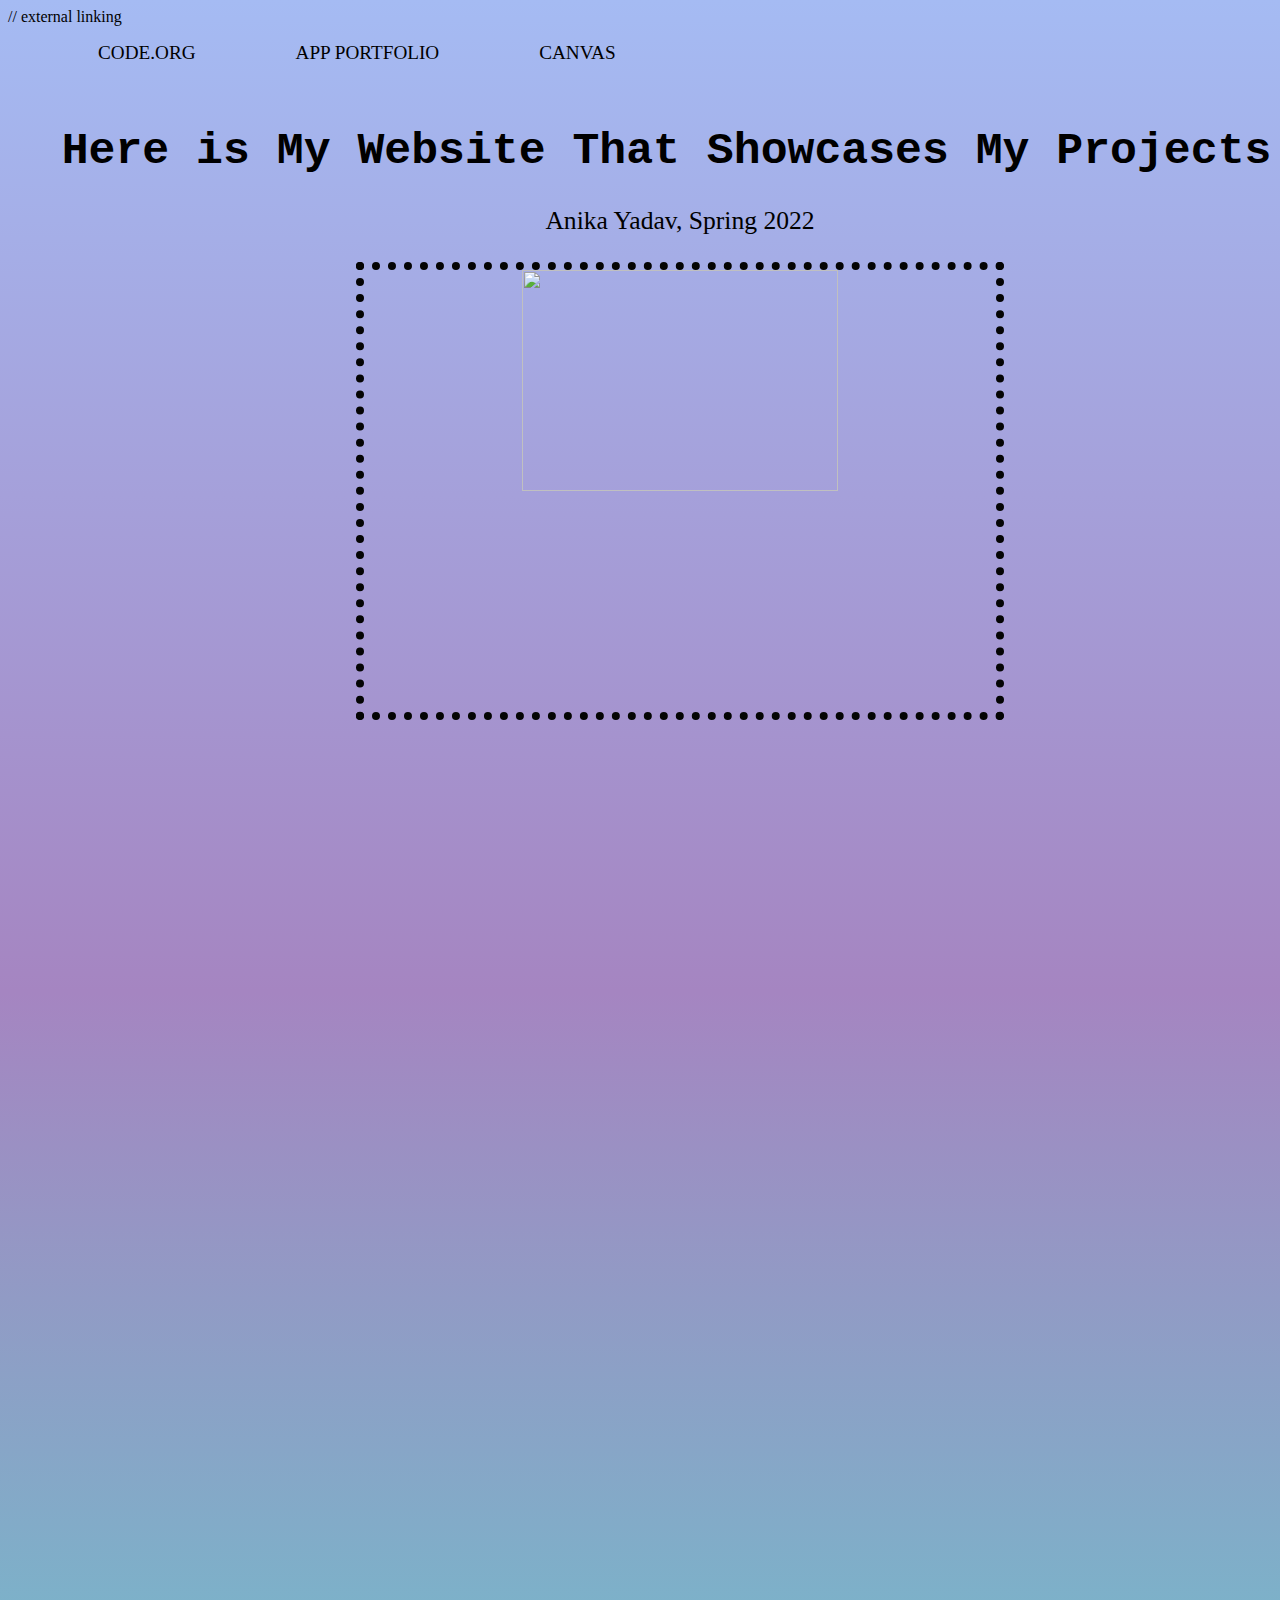
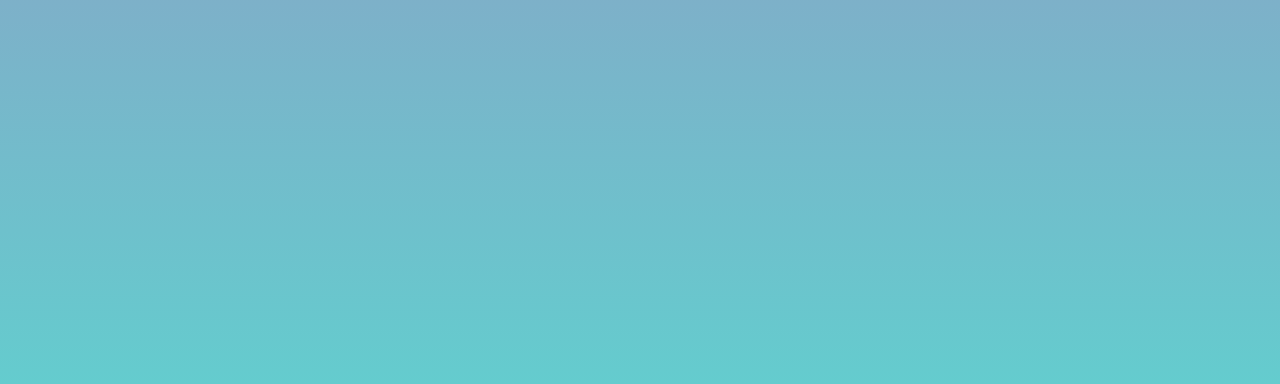
==== index.html @ ca2133c6 "adding portfolio link" ====
<html>
  
<head> 
  <link rel="stylesheet" href="style.css"> // external linking
  <link rel="icon" href="https://static.wikia.nocookie.net/peppapig/images/4/4a/Pippa.png/revision/latest/top-crop/width/360/height/450?cb=20220407205207">
  <title> TAB TITLE </title>
  </head>
  
  <body>
    <ul>
      <li><a href="https://studio.code.org/home"> CODE.ORG </a></li>
      <li><a href="portfolio.html"> APP PORTFOLIO </a></li>
      <li><a href="https://poway.instructure.com/"> CANVAS </a></li>
      <br>
      <br>
      <br>
    <center>
      <h1> Here is My Website That Showcases My Projects! </h1>
      <p> Anika Yadav, Spring 2022 </p>
      <img src="https://al.nd.edu/assets/380450/1000x562/bacs_code.jpg">
      <br>
      
      <iframe width="392" height="620" style="border: 0px;" src="https://studio.code.org/projects/applab/jKNN0O5roe0zGJhkO05gak9_HPXUCLzMdz-q_nMsNyn/embed?nosource"></iframe>
      <iframe width="392" height="620" style="border: 0px;" src="https://studio.code.org/projects/applab/wJe-xskpcr2GPK-Sla0DqOrnGWyQuf5ocpT7TnUzInn/embed?nosource"></iframe>
      <iframe width="392" height="620" style="border: 0px;" src="https://studio.code.org/projects/applab/tsBQOwRa292IiDAK6-3OsMBi9ZjE8S4NfpRtXtq5_Ks/embed?nosource"></iframe>
    <iframe width="392" height="620" style="border: 0px;" src="https://studio.code.org/projects/applab/M03NEK2Dg8wYb2q1GOc0eaa-ucDng2zV4GNogzMeEu6/embed?nosource"></iframe>
      <iframe width="392" height="620" style="border: 0px;" src="https://studio.code.org/projects/applab/ji5Ixz3v5ZoOev_yfujM5qDiI8jftr0QxmXAVYeJlUn/embed?nosource"></iframe>
      
    </center>
  </body>
  </html>
---- style.css ----
body{
  background-image: linear-gradient(#A5BBF3, #A585C1, #64CCCE);
}
h1{
  font-size:280%;
  font-family:"Lucida Console", "Courier New", monospace;
}
img{
  width:50%;
  border:dotted #040404 8px;
}
p{
  font-size:160%;
  font-family: "Papyrus", Fantasy;
}
ul{
 list-style-type: none;
 width:100%;
 text-align: center;
}
li{
  float:left;
}
li a{
  color:black;
  padding: 50px;
  text-decoration-line: none;
  font-family:"Papyrus", Fantasy;
  font-size:120%;
}
li a:hover{
  background-color:white;
  color:#64CCCE;
}
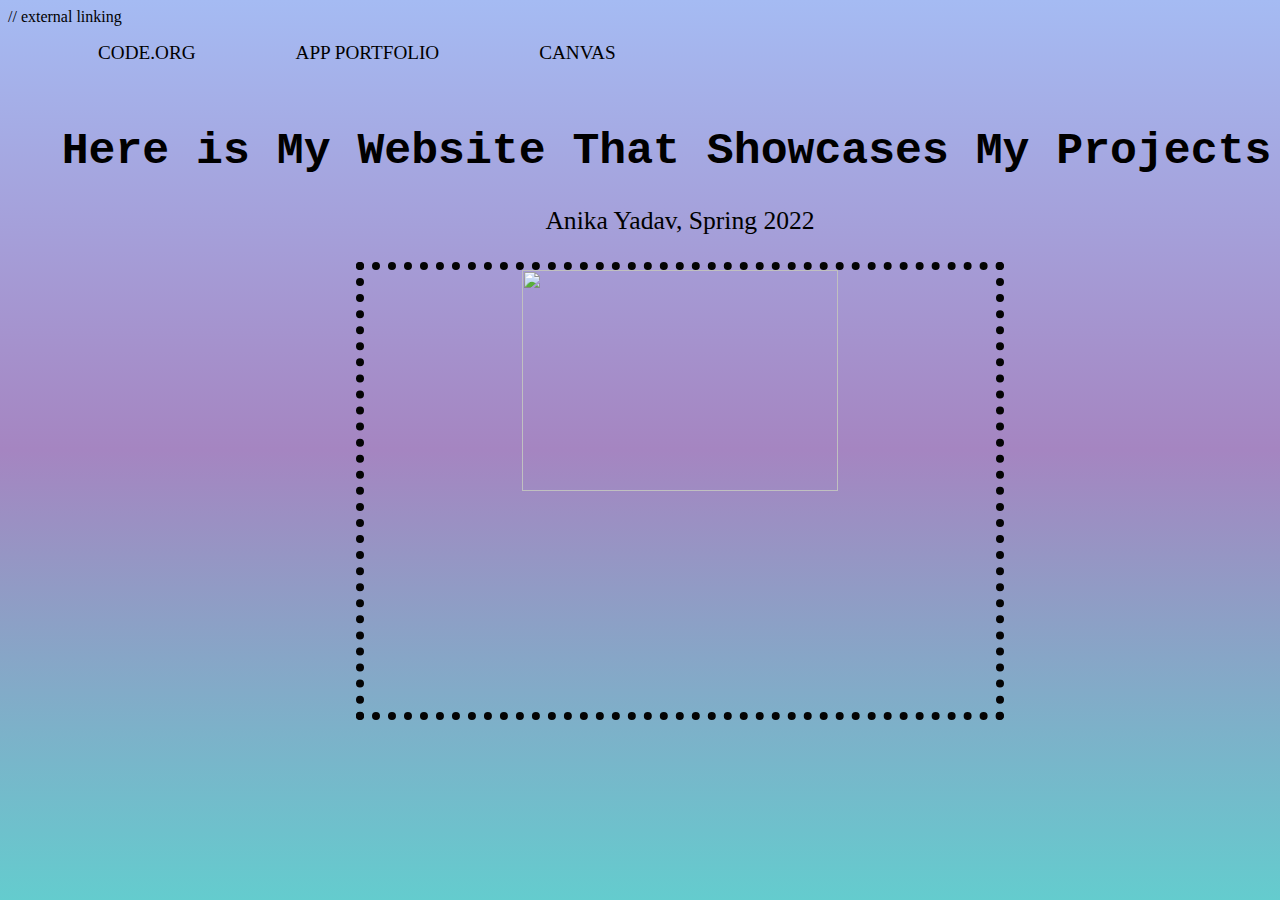
==== commit 8abd9a84: "deleted links to code.org apps" ====
--- a/index.html
+++ b/index.html
@@ -3,7 +3,7 @@
 <head> 
   <link rel="stylesheet" href="style.css"> // external linking
   <link rel="icon" href="https://static.wikia.nocookie.net/peppapig/images/4/4a/Pippa.png/revision/latest/top-crop/width/360/height/450?cb=20220407205207">
-  <title> TAB TITLE </title>
+  <title> Anika's Website :) </title>
   </head>
   
   <body>
@@ -20,12 +20,6 @@
       <img src="https://al.nd.edu/assets/380450/1000x562/bacs_code.jpg">
       <br>
       
-      <iframe width="392" height="620" style="border: 0px;" src="https://studio.code.org/projects/applab/jKNN0O5roe0zGJhkO05gak9_HPXUCLzMdz-q_nMsNyn/embed?nosource"></iframe>
-      <iframe width="392" height="620" style="border: 0px;" src="https://studio.code.org/projects/applab/wJe-xskpcr2GPK-Sla0DqOrnGWyQuf5ocpT7TnUzInn/embed?nosource"></iframe>
-      <iframe width="392" height="620" style="border: 0px;" src="https://studio.code.org/projects/applab/tsBQOwRa292IiDAK6-3OsMBi9ZjE8S4NfpRtXtq5_Ks/embed?nosource"></iframe>
-    <iframe width="392" height="620" style="border: 0px;" src="https://studio.code.org/projects/applab/M03NEK2Dg8wYb2q1GOc0eaa-ucDng2zV4GNogzMeEu6/embed?nosource"></iframe>
-      <iframe width="392" height="620" style="border: 0px;" src="https://studio.code.org/projects/applab/ji5Ixz3v5ZoOev_yfujM5qDiI8jftr0QxmXAVYeJlUn/embed?nosource"></iframe>
-      
     </center>
   </body>
   </html>
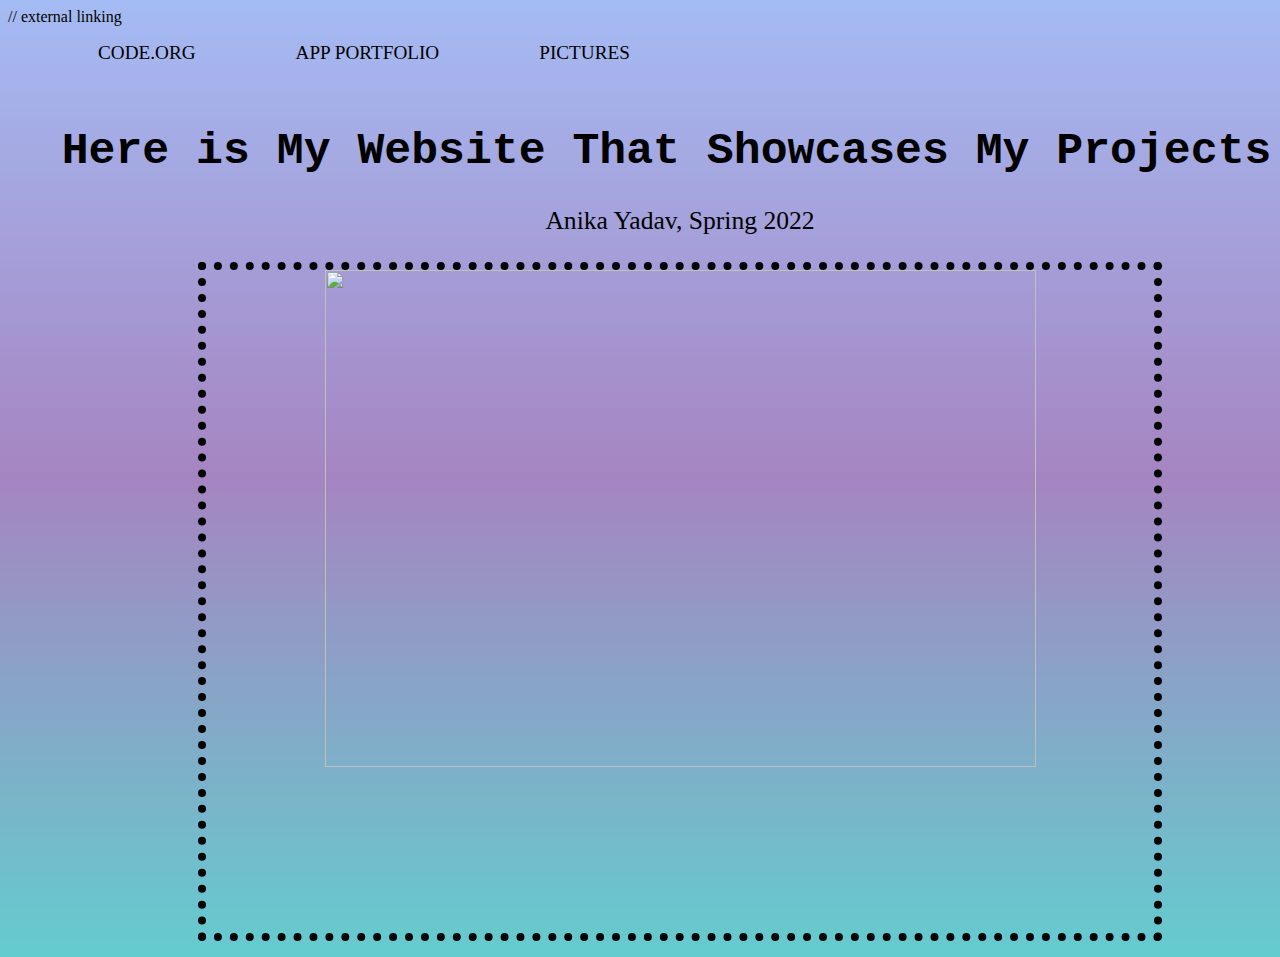
==== commit c973b6e4: "added link to pictures" ====
--- a/index.html
+++ b/index.html
@@ -10,7 +10,7 @@
     <ul>
       <li><a href="https://studio.code.org/home"> CODE.ORG </a></li>
       <li><a href="portfolio.html"> APP PORTFOLIO </a></li>
-      <li><a href="https://poway.instructure.com/"> CANVAS </a></li>
+      <li><a href="pictures.html"> PICTURES </a></li>
       <br>
       <br>
       <br>
--- a/style.css
+++ b/style.css
@@ -6,7 +6,7 @@
   font-family:"Lucida Console", "Courier New", monospace;
 }
 img{
-  width:50%;
+  width:75%;
   border:dotted #040404 8px;
 }
 p{
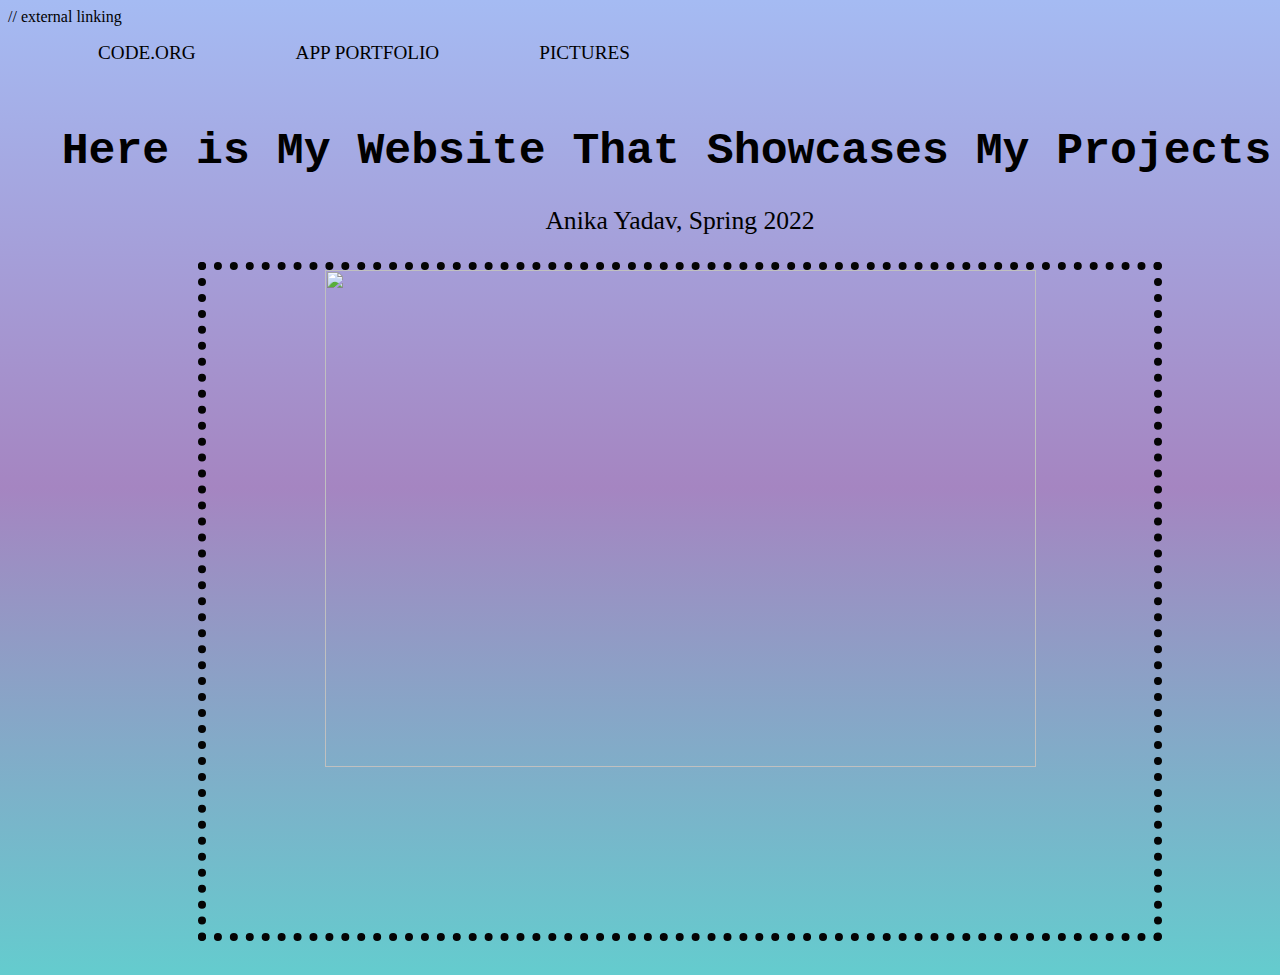
==== commit 49385b83: "Update index.html" ====
--- a/index.html
+++ b/index.html
@@ -2,7 +2,7 @@
   
 <head> 
   <link rel="stylesheet" href="style.css"> // external linking
-  <link rel="icon" href="https://static.wikia.nocookie.net/peppapig/images/4/4a/Pippa.png/revision/latest/top-crop/width/360/height/450?cb=20220407205207">
+  <link rel="icon" href="https://static.wikia.nocookie.net/scratchpad-v/images/6/61/Peppa_Pig.png/revision/latest?cb=20181012020839">
   <title> Anika's Website :) </title>
   </head>
   
@@ -19,7 +19,7 @@
       <p> Anika Yadav, Spring 2022 </p>
       <img src="https://al.nd.edu/assets/380450/1000x562/bacs_code.jpg">
       <br>
-      
+      <br>
     </center>
   </body>
   </html>
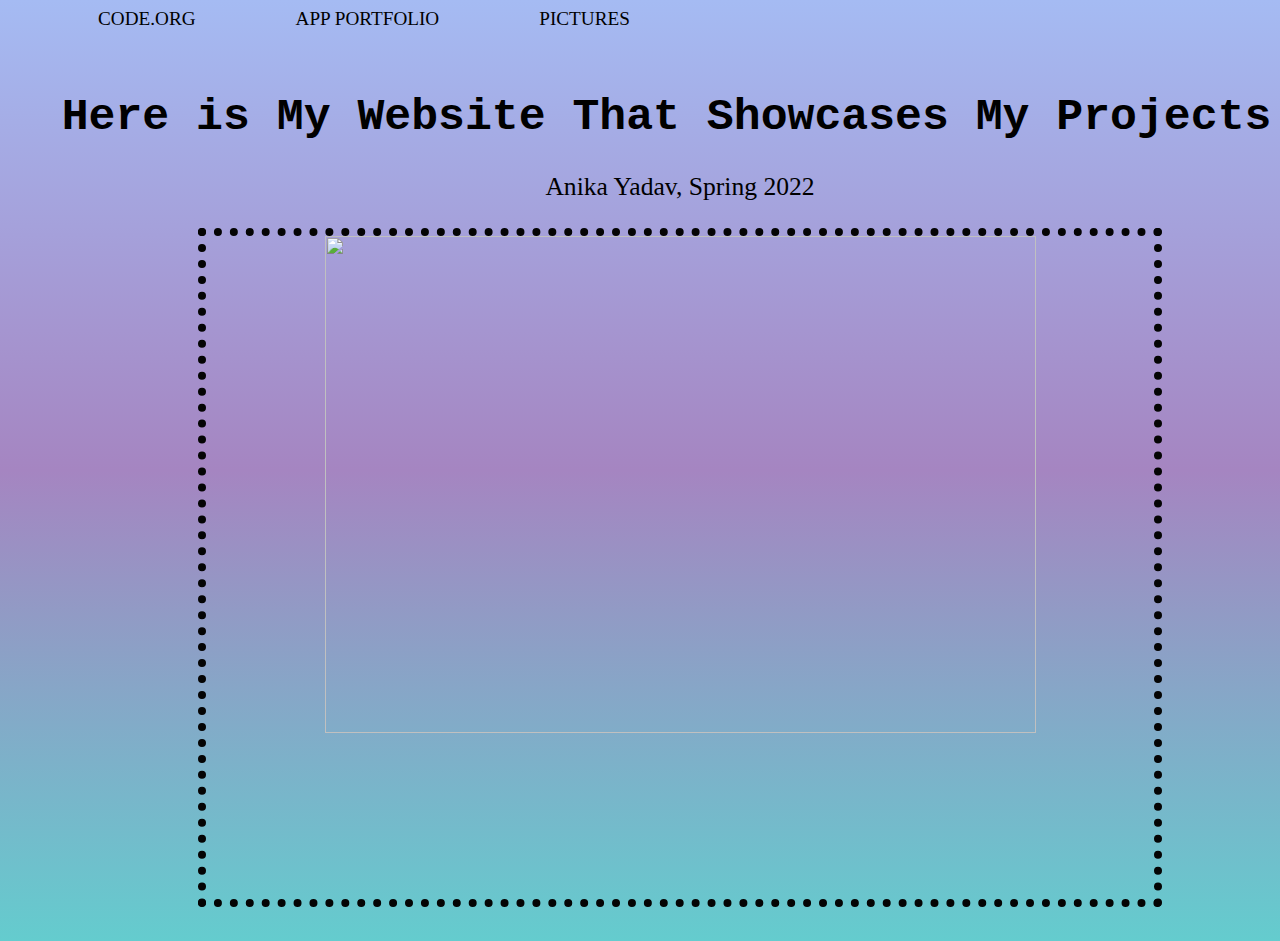
==== commit e542bcdc: "Update index.html" ====
--- a/index.html
+++ b/index.html
@@ -1,7 +1,7 @@
 <html>
   
 <head> 
-  <link rel="stylesheet" href="style.css"> // external linking
+  <link rel="stylesheet" href="style.css">
   <link rel="icon" href="https://static.wikia.nocookie.net/scratchpad-v/images/6/61/Peppa_Pig.png/revision/latest?cb=20181012020839">
   <title> Anika's Website :) </title>
   </head>
